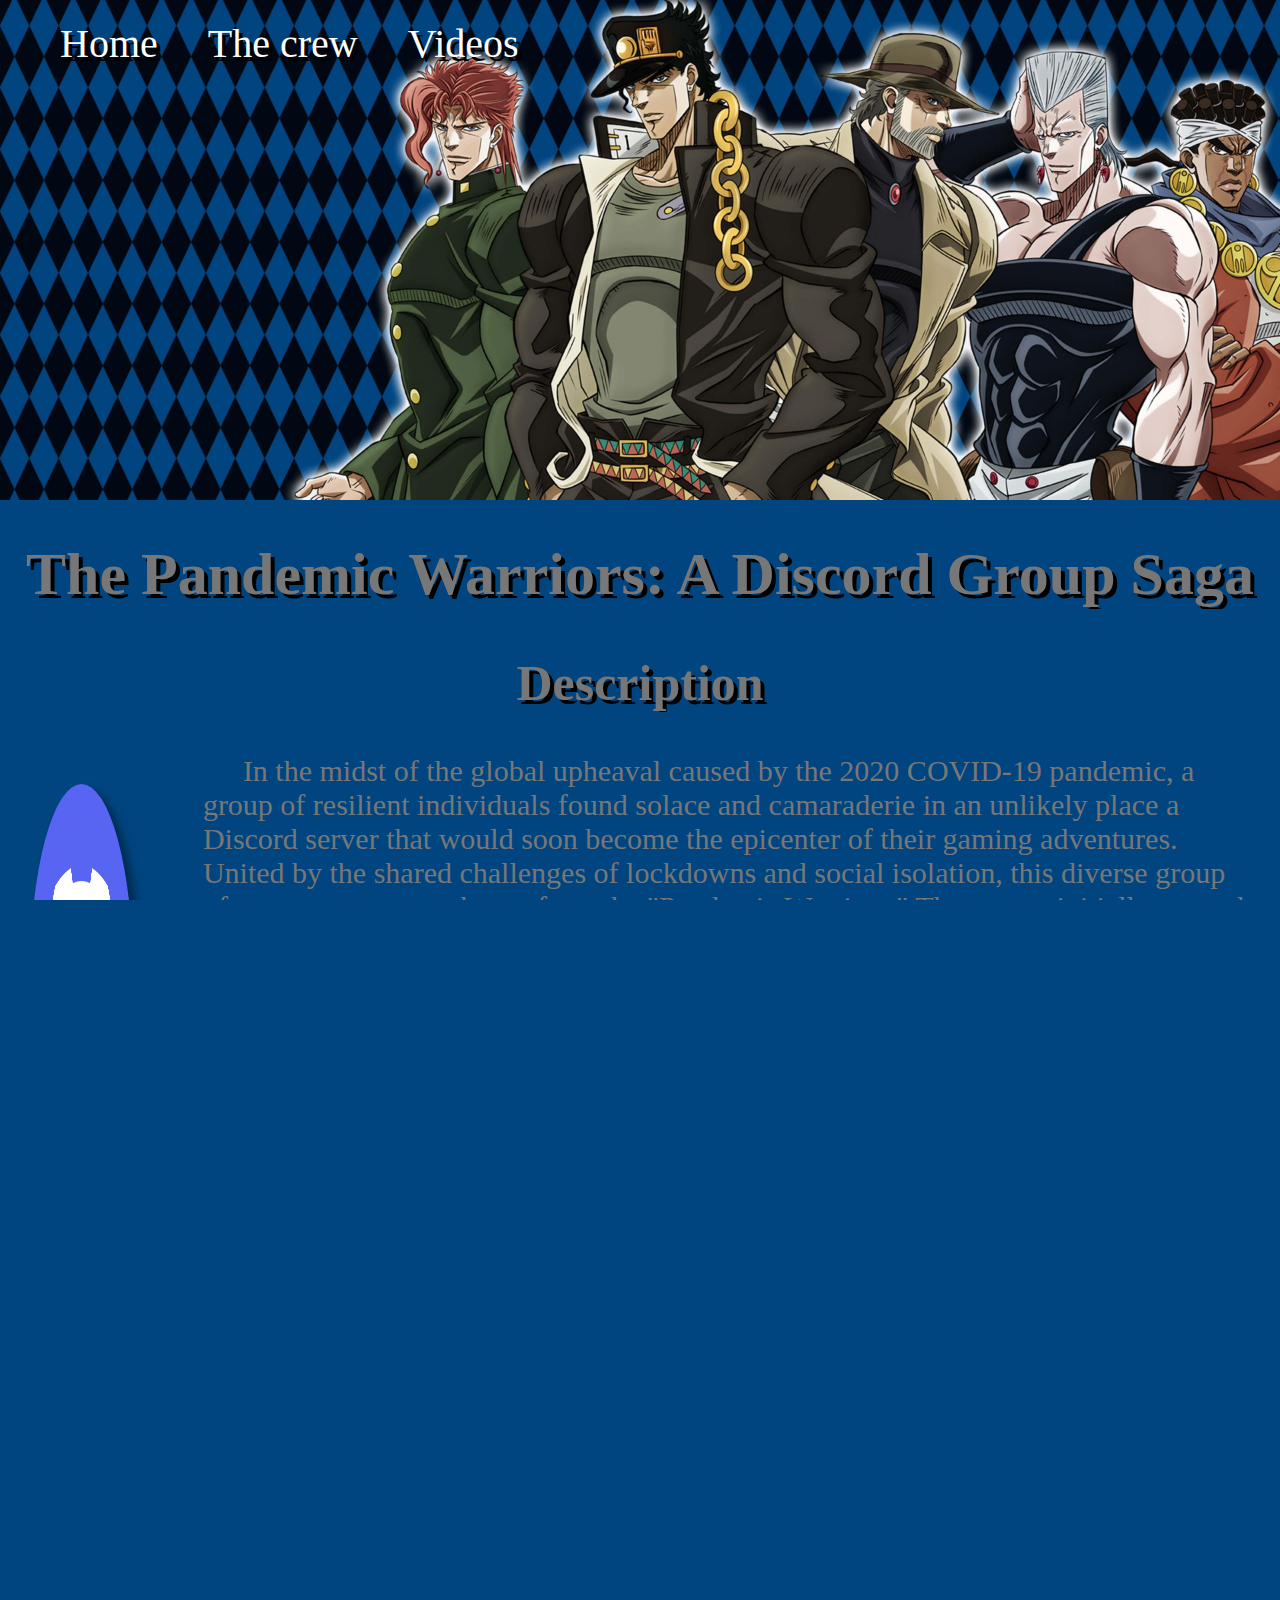
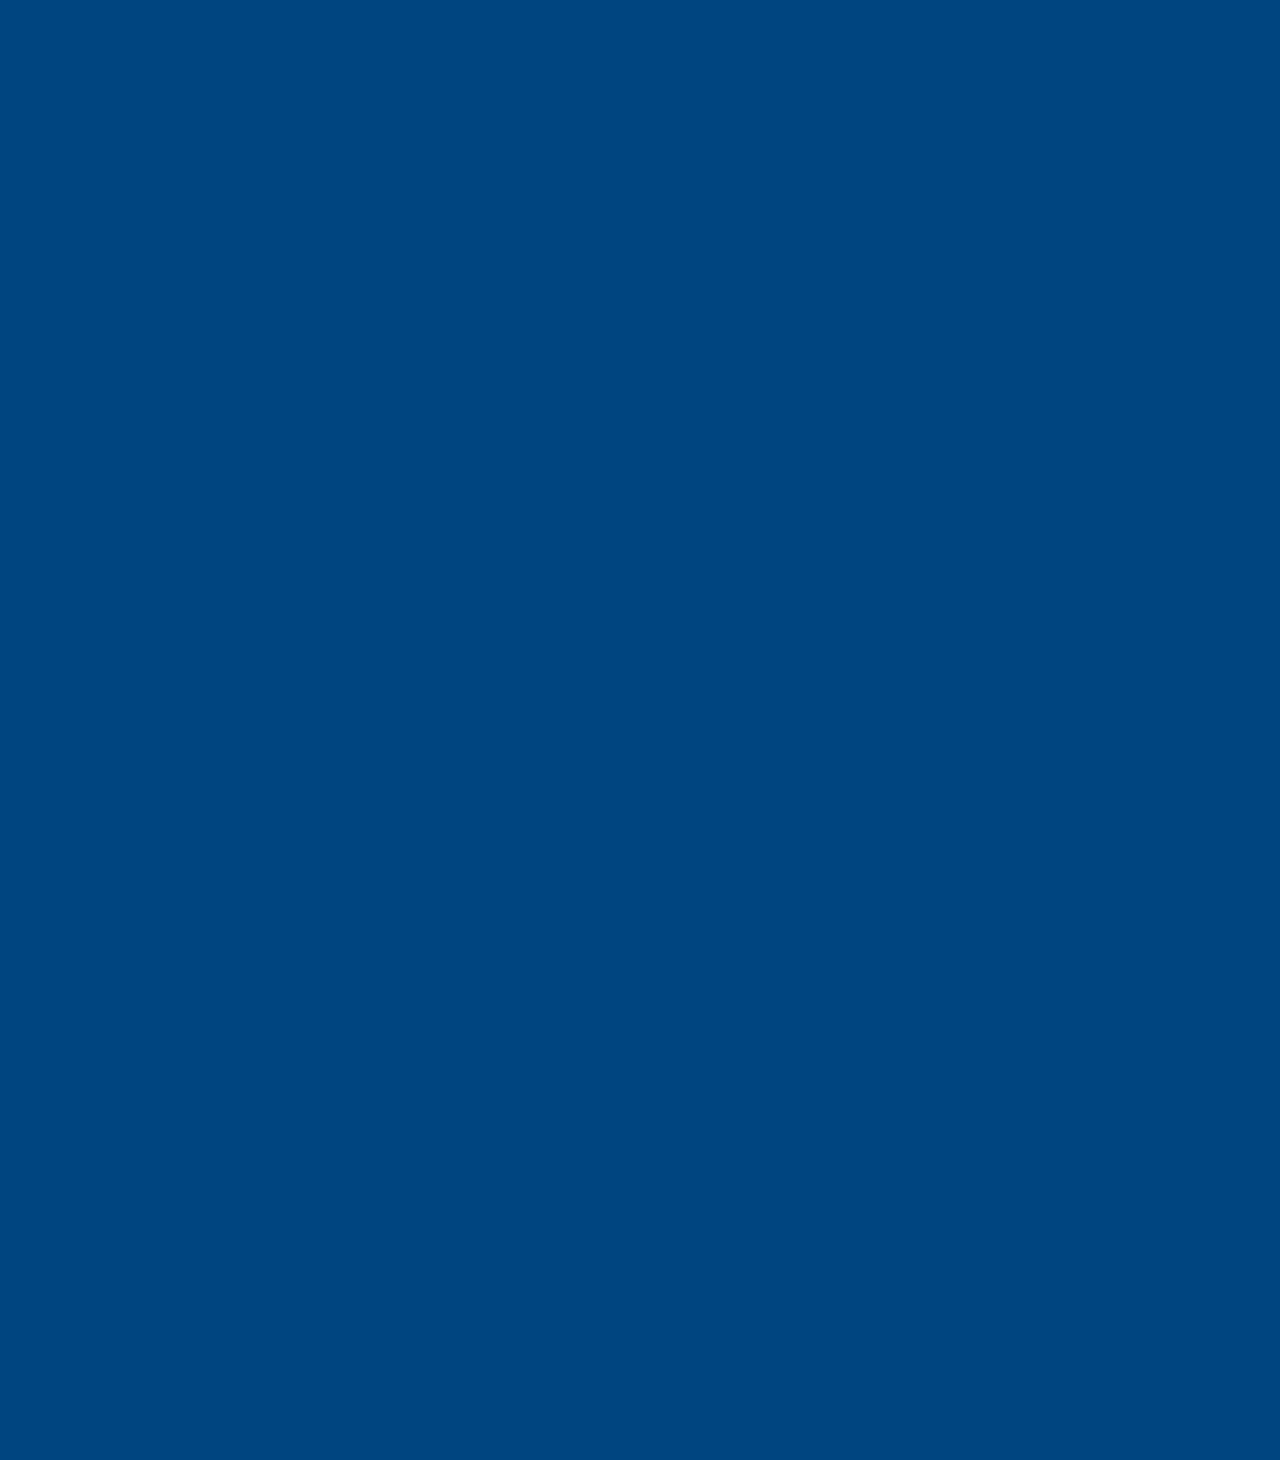
==== index.html @ 137b5c66 "initial" ====
<!DOCTYPE html>
<html lang="en">

<head>
    <meta charset="UTF-8">
    <meta name="viewport" content="width=device-width, initial-scale=1.0">
    <title>The crew</title>
    <link rel="stylesheet" href="style.css">
</head>

<body>


    <div class="main-header">
        <nav class="nav main-nav">
            <ul>
                <li><a href="index.html">Home</a></li>
                <li><a href="./crew/crew.html">The crew</a></li>
                <li><a href="youtube/index.html">Videos</a></li>
            </ul>
        </nav>
    </div>


    <div class="main-titles">
        <h1 class="main-title">The Pandemic Warriors: A Discord Group Saga</h1>
        <h2 class="description-title">Description</h2>
    </div>
    <div class="main-description container">
        <img class="discord-img" src="./images/discord.png">
        <p class="para para1">In the midst of the global upheaval caused by the 2020 COVID-19 pandemic, a group of
            resilient individuals found solace and camaraderie in an unlikely place a Discord server that would soon
            become the epicenter of their gaming adventures. United by the shared challenges of lockdowns and social
            isolation, this diverse group of gamers came together to form the "Pandemic Warriors."

            The server, initially created as a casual hangout spot, quickly transformed into a thriving community where
            members not only discussed the latest gaming trends but also formed lasting friendships. As they navigated
            the uncertainties of the outside world, the Pandemic Warriors discovered a refuge in the digital realm.

            The members hailed from different corners of the globe, bringing a rich tapestry of cultures and gaming
            preferences to the group. From seasoned veterans to novices, the Pandemic Warriors embraced players of all
            skill levels. Each member contributed their unique skills and perspectives, fostering an inclusive
            environment that prioritized fun and friendship over competition. </p>
    </div>
    <div class="main-description2 container">
        <p class="para para2">The epic gaming journey of the Pandemic Warriors unfolded across various virtual
            landscapes. From intense multiplayer battles to collaborative raids and dungeon crawls, they faced digital
            challenges with unwavering determination. The server witnessed countless triumphs and defeats, but what
            truly defined the Pandemic Warriors was their ability to come together and support each other, both in-game
            and in the real world.

            As the pandemic raged on, the Pandemic Warriors became more than just a gaming group they became a support
            system, a source of laughter during dark times, and a reminder that even in the virtual realm, human
            connections could thrive. The server's voice channels echoed with laughter, cheers, and the occasional
            friendly banter as members conquered bosses, explored virtual realms, and shared their real-life stories.
        </p>
    </div>
    <div class="main-description2 container">
        <p class="para para3">Now, as the world gradually recovers, the Pandemic Warriors continue their epic gaming
            journey. The friendships forged in the crucible of the pandemic have proven to be enduring, and the Discord
            server remains a cherished space for these gamers to connect, reminisce about their adventures, and embark
            on new quests together. The Pandemic Warriors exemplify the resilience and strength that can arise from
            adversity, proving that even in the face of global challenges, gaming can bring people together for an
            unforgettable journey. </p>
    </div>
    <div class="main-description2 container">
        <p class="para para4">As the world began to emerge from the grips of the pandemic, some members of the Pandemic
            Warriors found themselves returning to a semblance of normalcy in their offline lives. Jobs, studies, and
            other commitments beckoned, leading a few to step back from the Discord server. Despite the departures, the
            Pandemic Warriors continued to stand strong, their bonds undeterred by the changes.

            The departure of some members, though bittersweet, brought opportunities for new faces to join the thriving
            community. The group welcomed fresh perspectives and diverse gaming experiences, further enriching the
            tapestry of the Pandemic Warriors. The server adapted to the ebb and flow of its members, maintaining its
            inclusive ethos while embracing the dynamic nature of online friendships.</p>
        <img class="jojogif" src="./images/jojoleave.gif">
    </div>
    <div class="main-description2 container">
        <p class="para para5">The remaining Pandemic Warriors commemorated the departed members with a virtual farewell
            party, celebrating the shared memories and experiences that had defined their time together. The bond forged
            during the pandemic proved resilient, transcending the digital realm and weaving its way into the fabric of
            their lives.

            With the world on the path to recovery, the Pandemic Warriors continued to explore new gaming horizons. They
            diversified their gaming portfolio, trying out different genres and games, yet the camaraderie remained a
            constant. The server became a hub not just for gaming but also for sharing life updates, discussing current
            events, and providing a virtual sanctuary for members to unwind.</p>
    </div>
    <div class="main-description2 container">
        <p class="para para6">The lessons learned during the challenging times of the pandemic – resilience,
            adaptability, and the importance of human connection – became the guiding principles for the Pandemic
            Warriors. The server evolved into a microcosm of support and friendship that extended beyond the screen.
            Whether facing in-game challenges or real-life obstacles, the Pandemic Warriors stood together, a testament
            to the enduring power of shared experiences.

            As the years went by, the Pandemic Warriors continued to thrive, their story echoing through the digital
            corridors of their Discord server. The legacy of their epic gaming journey persisted, inspiring new
            generations of gamers to find solace, camaraderie, and lasting friendships in the most unexpected places.
            The Pandemic Warriors had proven that even in the midst of global upheaval, the bonds formed in the virtual
            realm could withstand the test of time.</p>
    </div>

    <div class="main-footer">
        <h3 class="bottom">The Pandemic Warriors</h3>
        <div class="footerlinks">
            <ul>
                <li class="social"><a href="https://www.youtube.com/@bitzan7459" target="_blank">
                        <img class="footerimg" src="./images/youtubelogo.png" alt="youtube logo">
                    </a>
                </li>

                <li class="social"><a href="https://www.tiktok.com/@itsmevaly" target="_blank">
                        <img class="footerimg" src="./images/tiktoklogo.png" alt="tiktok logo">
                    </a>
                </li>
            </ul>
        </div>
    </div>

</body>

</html>
---- style.css ----
* {
    font-family: 'Times New Roman', Times, serif;
    box-sizing: border-box;
    color:#777;
    overflow-x: hidden;
}

@import url('https://fonts.googleapis.com/css2?family=Sedgwick+Ave&display=swap');

html, body {
    margin: 0;
    padding: 0;
    height: 100%;
}

body {
    background-color: #004580;
    margin: 0;
    padding: 0;
    box-sizing: border-box;
}

.nav ul {
    margin: 0;
}

.nav li {
    display: inline-flex;
}

.nav a {
    padding: .5em;
    color: rgb(255, 255, 255);
    text-decoration: none;
    cursor: pointer;
    text-shadow: black 4px 4px;
}

.nav a:hover {
    background-color: rgb(57, 52, 90);
}

.main-nav {
    font-size: 2.5em;
    font-weight: lighter;
}

.main-header {
    background-image: url('images/jojoheader.jpeg');
    background-size: cover;
    background-position:center;
    display: flex;
    height: 500px;
    width: 100%;
    margin: 0;
    padding: 0;
    width: 100%;
}

.main-titles {
    display: flex;
    flex-direction: column;
    justify-content: center;
    text-align: center;
}

.main-title {
    font-family: 'Sedgwick Ave';
    font-size: 60px;
    font-family: "Sedwick Ave";
    text-shadow: black 4px 4px;
}

.description-title {
    font-size: 50px;
    margin-top: 5px;
    text-shadow: black 4px 4px;
}

.main-description {
    display: flex;
    margin-bottom: 1em;
    width: 100%;
    height: auto;
    font-size: 30px;
    text-indent: 40px;
}

p {
    margin: 0 0 0 10px;
    padding: 0 1em;
}

img.discord-img {
    height: auto;
    width: 100%;
    max-width: 350px;
    flex-grow: 1;
    flex-shrink: 1;
    justify-content: center;
    text-align: center;
    margin-left: 5px;
    border-radius: 50%;
    flex-wrap: nowrap;
    margin: 1em;
    box-shadow: 7px 7px 10px rgba(0, 0, 0, 0.4);
}

.main-description2 {
    display: flex;
    margin-bottom: 1em;
    width: 100%;
    height: auto;
    font-size: 30px;
    text-indent:40px;
}

.main-footer {
    background-color: #023463;;
    color: white;
    padding: .25em 0;
}

.bottom {
    font-size: 25px;
    text-shadow: black 4px 4px;
}

.footerimg {
    height: auto;
    width: 100px;
    display: flex;
    padding: 5px;
    box-shadow: 7px 7px 10px rgba(0, 0, 0, 0.4);
}

.footerlinks ul {
    list-style-type: none;
    padding: 0;
}

.footerlinks li {
    display: inline-block;
}

.jojogif {
    height: 250px;
    width: 100%;
    margin: 0px 10px 10px 0px;
    box-shadow: 7px 7px 10px rgba(0, 0, 0, 0.4);
}
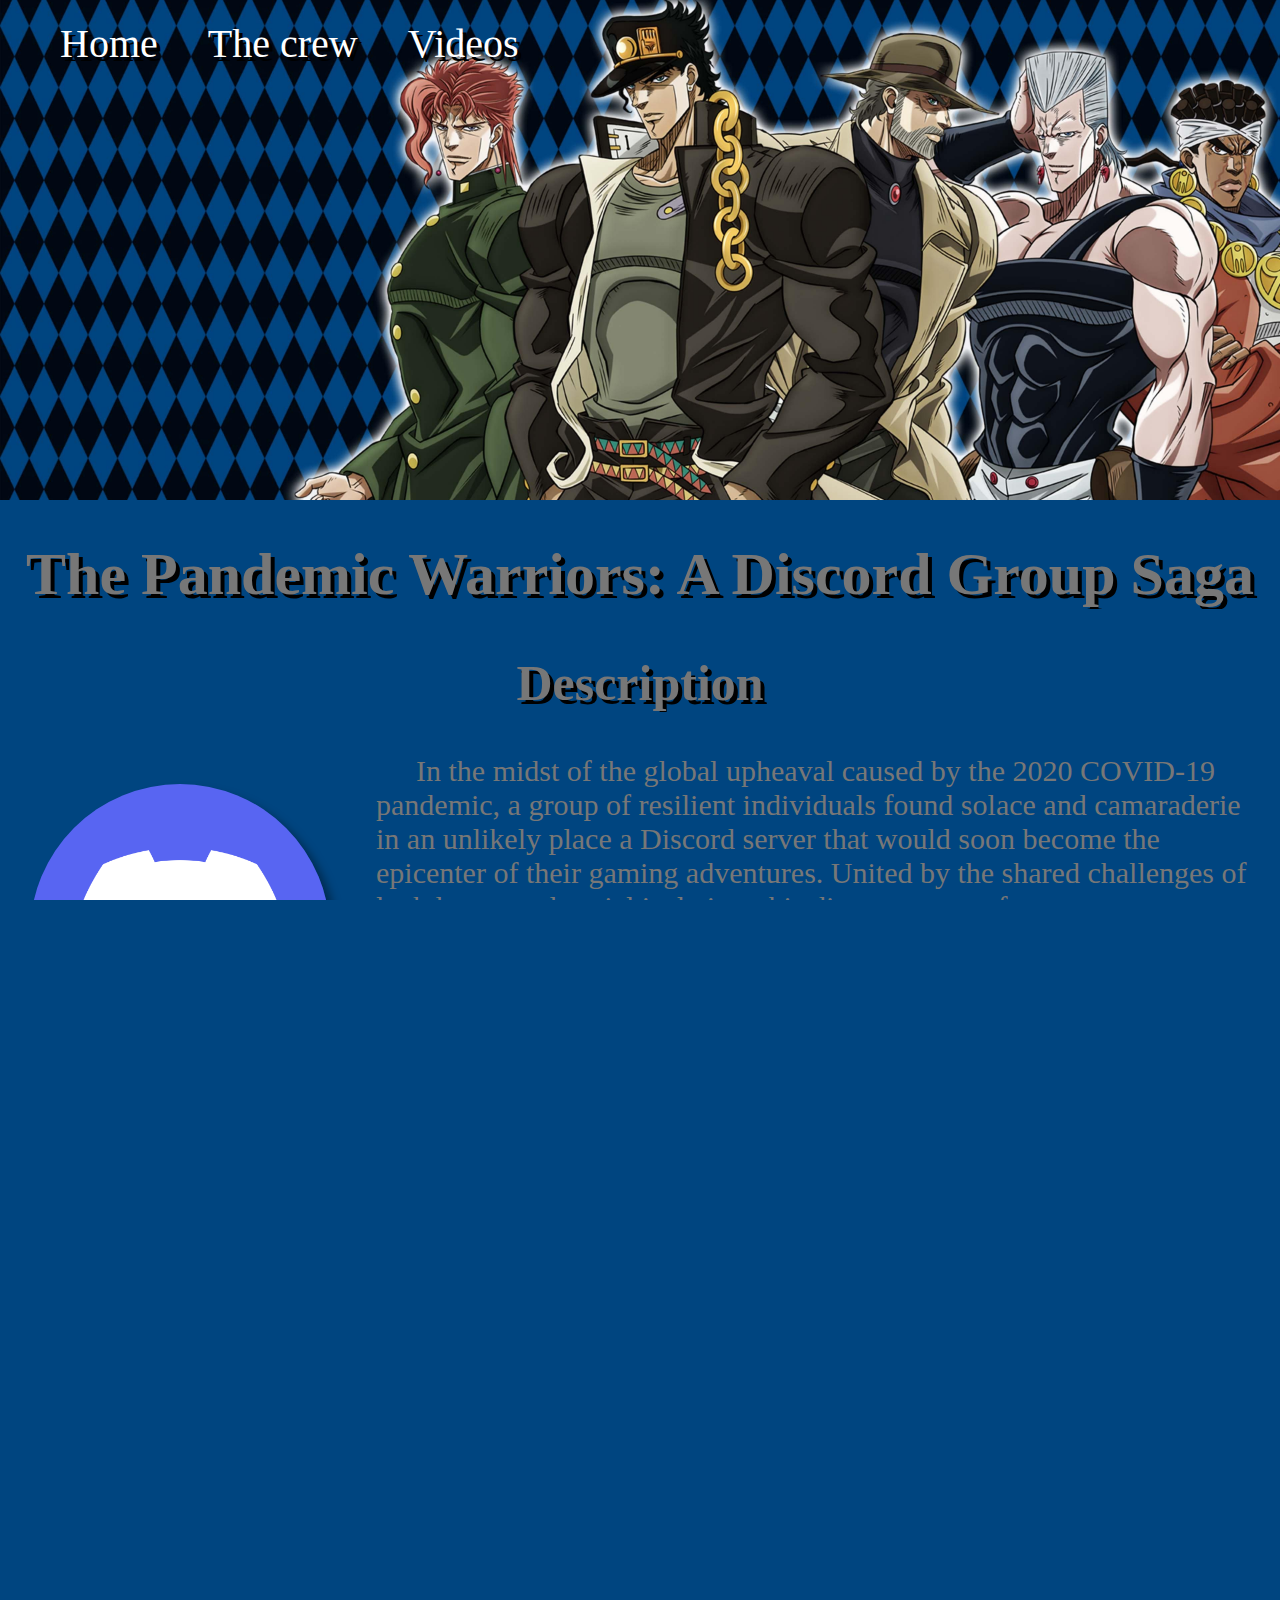
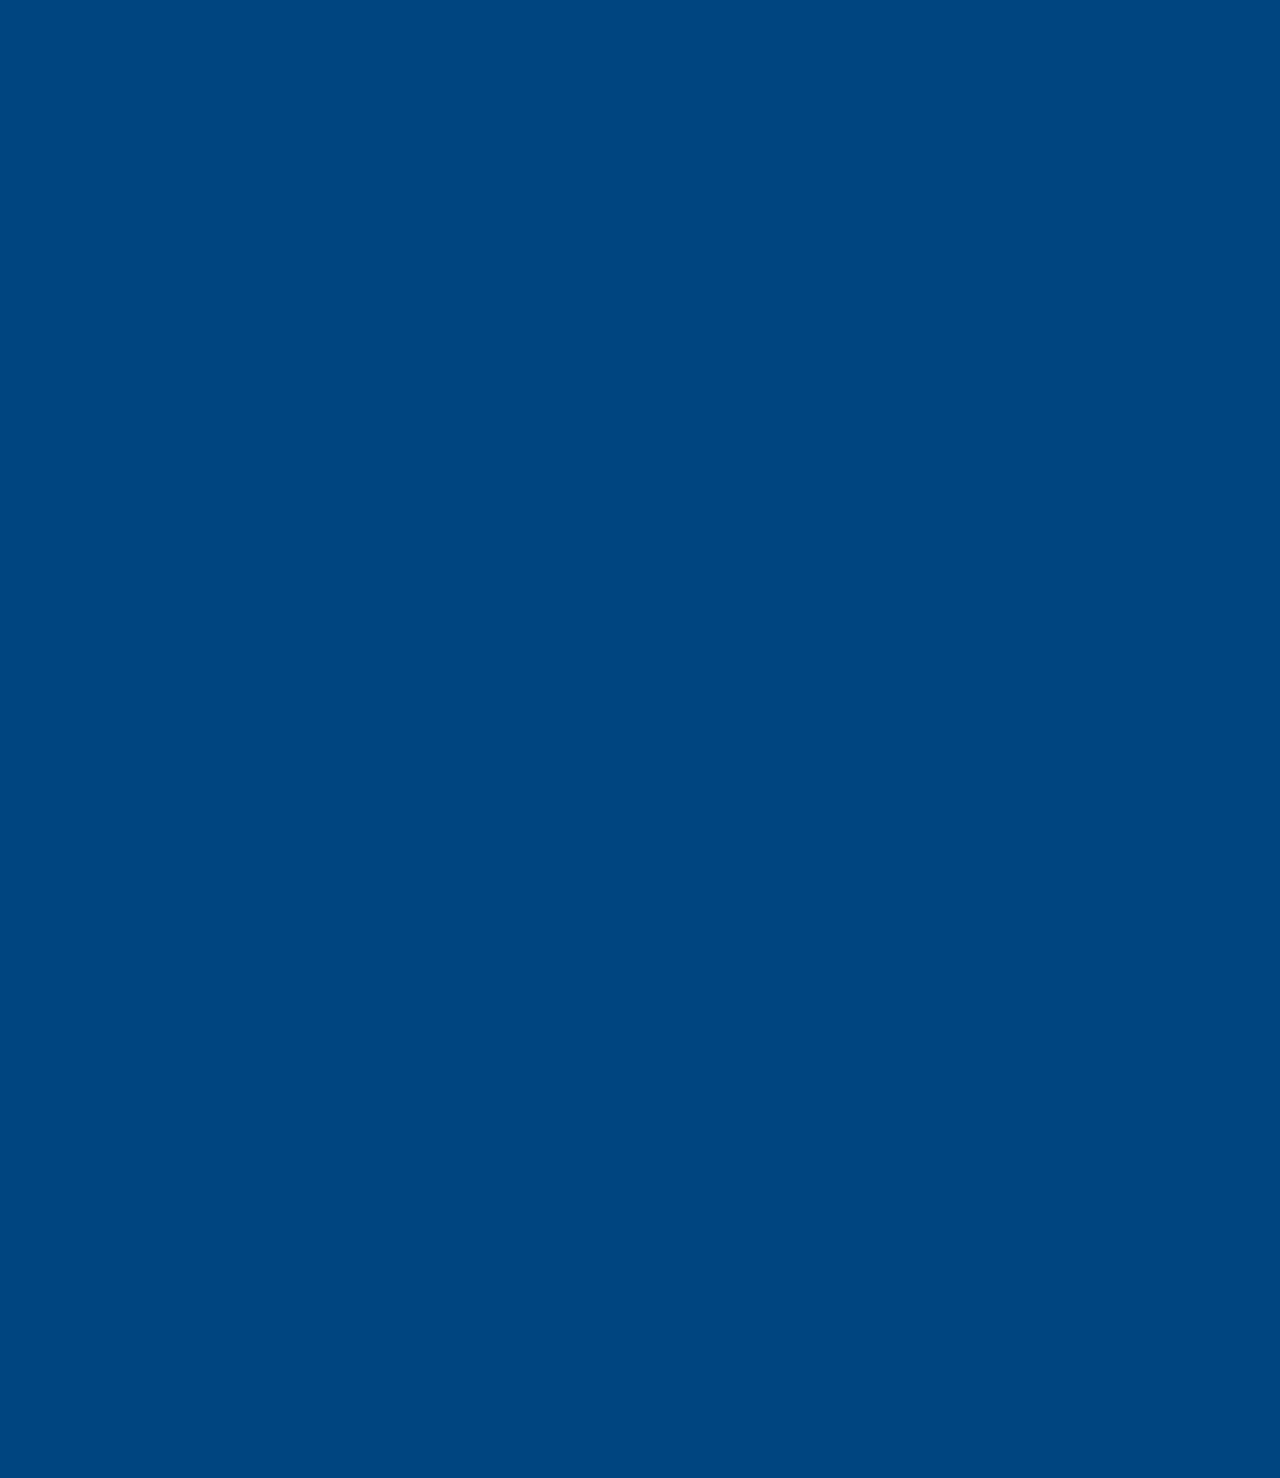
==== commit 37cddf2c: "Made the discord image responsive on small screens" ====
--- a/index.html
+++ b/index.html
@@ -26,6 +26,7 @@
         <h1 class="main-title">The Pandemic Warriors: A Discord Group Saga</h1>
         <h2 class="description-title">Description</h2>
     </div>
+
     <div class="main-description container">
         <img class="discord-img" src="./images/discord.png">
         <p class="para para1">In the midst of the global upheaval caused by the 2020 COVID-19 pandemic, a group of
@@ -42,6 +43,7 @@
             skill levels. Each member contributed their unique skills and perspectives, fostering an inclusive
             environment that prioritized fun and friendship over competition. </p>
     </div>
+    
     <div class="main-description2 container">
         <p class="para para2">The epic gaming journey of the Pandemic Warriors unfolded across various virtual
             landscapes. From intense multiplayer battles to collaborative raids and dungeon crawls, they faced digital
--- a/style.css
+++ b/style.css
@@ -78,8 +78,7 @@
 }
 
 .main-description {
-    display: flex;
-    margin-bottom: 1em;
+    margin-bottom: 16px;
     width: 100%;
     height: auto;
     font-size: 30px;
@@ -88,27 +87,28 @@
 
 p {
     margin: 0 0 0 10px;
-    padding: 0 1em;
+    padding: 0 16px;
 }
 
 img.discord-img {
     height: auto;
+    max-height: 300px;
     width: 100%;
-    max-width: 350px;
-    flex-grow: 1;
-    flex-shrink: 1;
+    max-width: 300px;
+    flex-shrink: 0;
     justify-content: center;
     text-align: center;
     margin-left: 5px;
     border-radius: 50%;
-    flex-wrap: nowrap;
     margin: 1em;
     box-shadow: 7px 7px 10px rgba(0, 0, 0, 0.4);
+    float: left;
 }
+
 
 .main-description2 {
     display: flex;
-    margin-bottom: 1em;
+    margin-bottom: 16px;
     width: 100%;
     height: auto;
     font-size: 30px;
@@ -145,7 +145,10 @@
 
 .jojogif {
     height: 250px;
+    max-height: 250px;
     width: 100%;
+    max-width: 250px;
     margin: 0px 10px 10px 0px;
     box-shadow: 7px 7px 10px rgba(0, 0, 0, 0.4);
+    flex-shrink: 0;
 }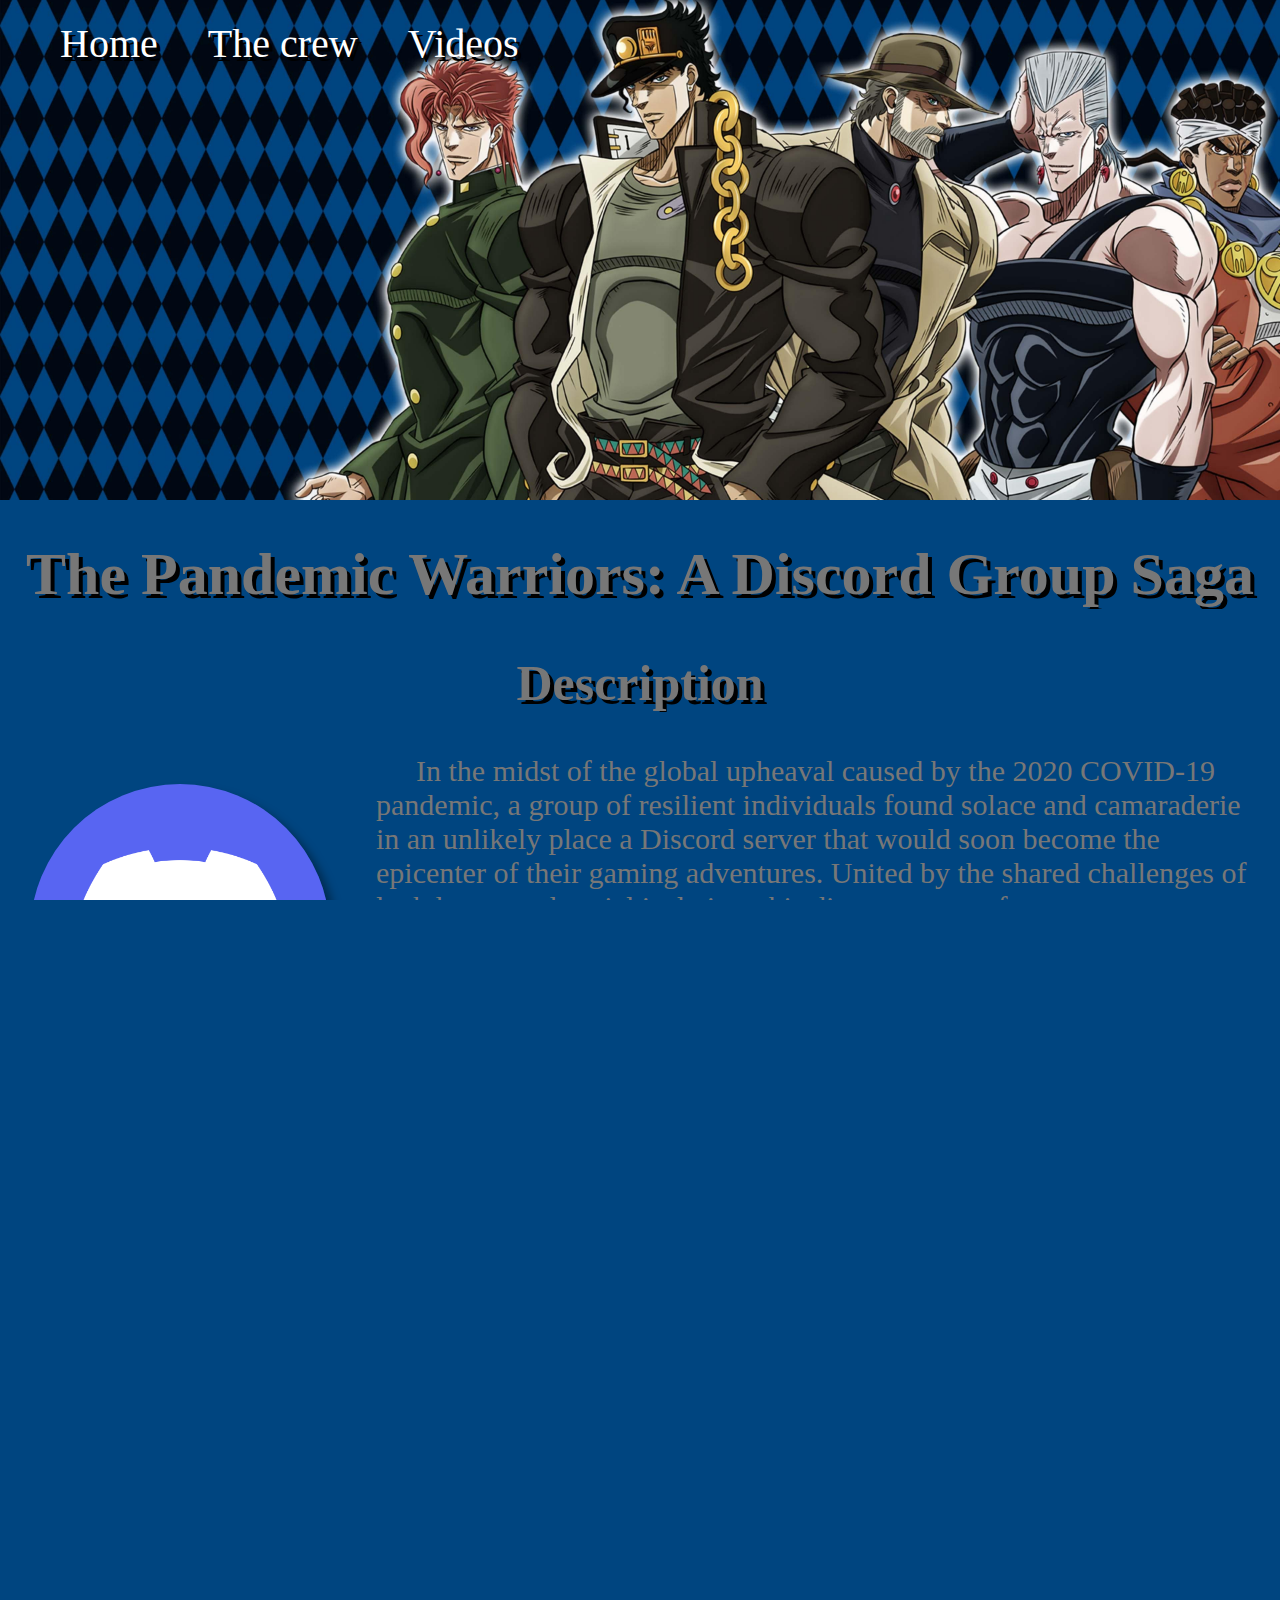
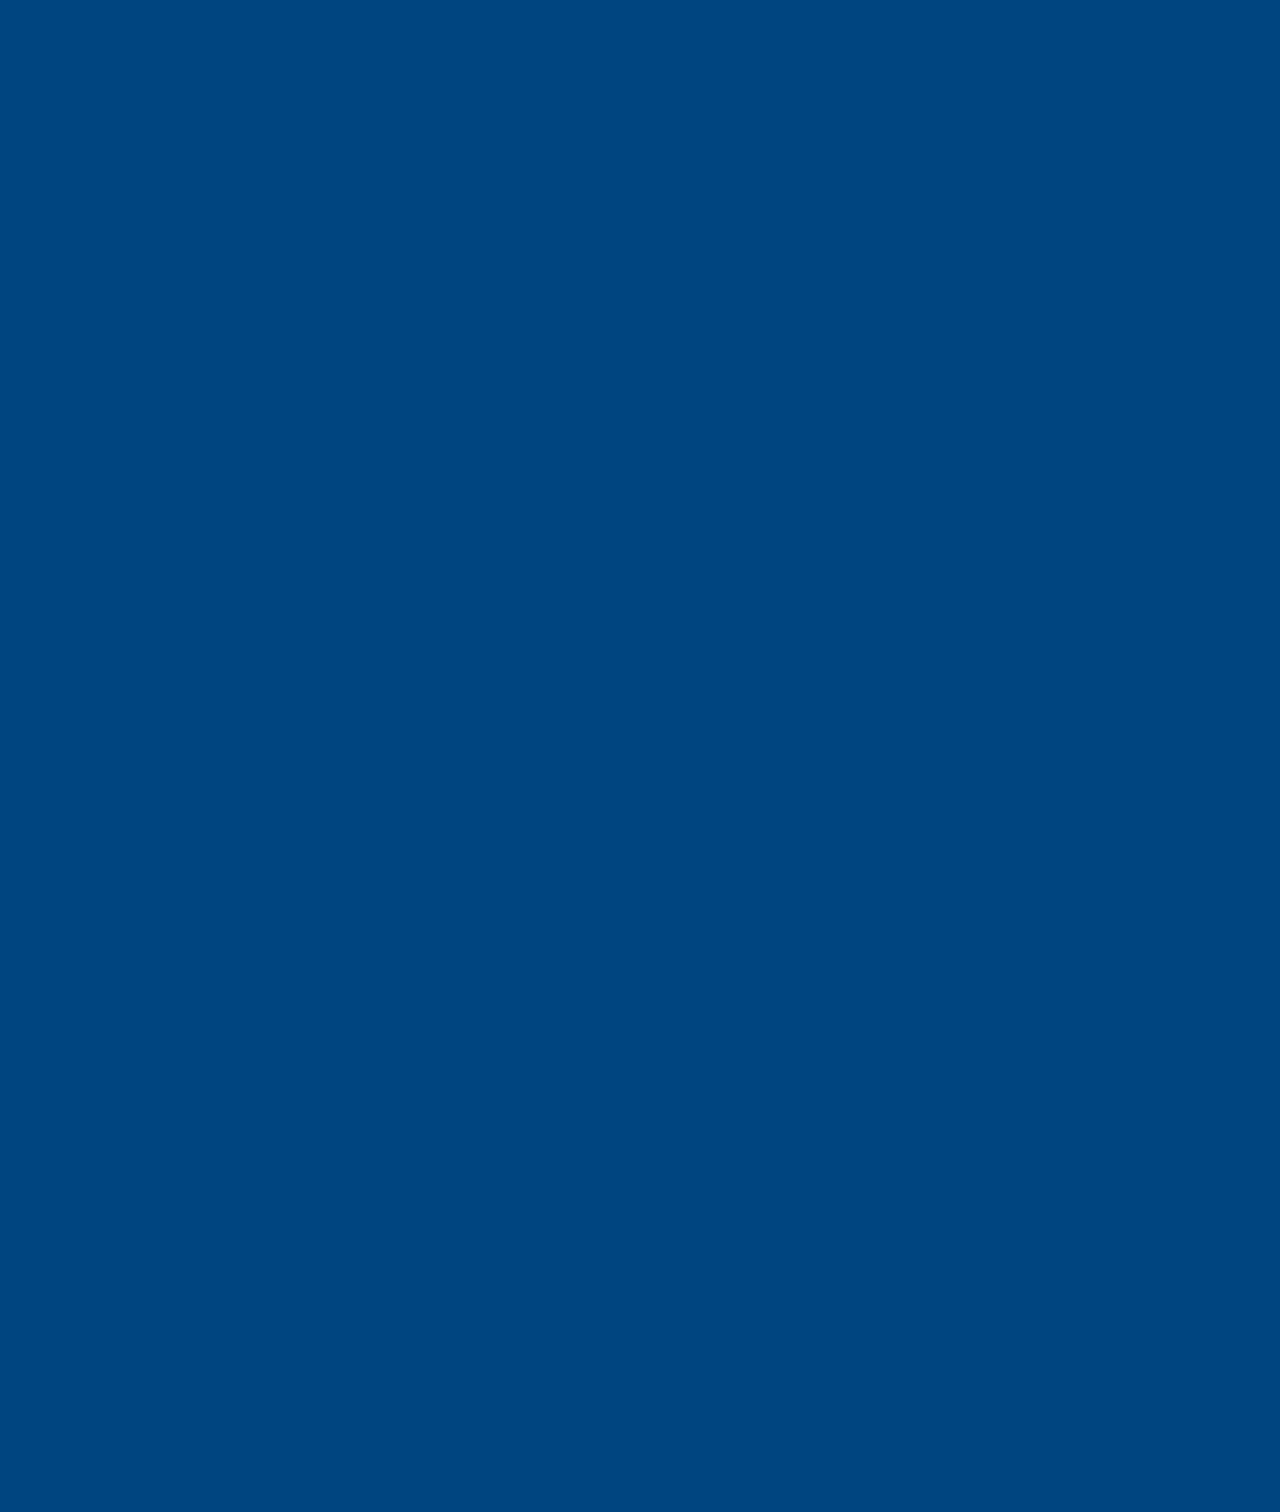
==== commit 2e88277d: "Made the jojo image responsive on small screens" ====
--- a/index.html
+++ b/index.html
@@ -65,7 +65,8 @@
             adversity, proving that even in the face of global challenges, gaming can bring people together for an
             unforgettable journey. </p>
     </div>
-    <div class="main-description2 container">
+    <div class="main-description container">
+        <img class="jojogif" src="./images/jojoleave.gif">
         <p class="para para4">As the world began to emerge from the grips of the pandemic, some members of the Pandemic
             Warriors found themselves returning to a semblance of normalcy in their offline lives. Jobs, studies, and
             other commitments beckoned, leading a few to step back from the Discord server. Despite the departures, the
@@ -75,7 +76,6 @@
             community. The group welcomed fresh perspectives and diverse gaming experiences, further enriching the
             tapestry of the Pandemic Warriors. The server adapted to the ebb and flow of its members, maintaining its
             inclusive ethos while embracing the dynamic nature of online friendships.</p>
-        <img class="jojogif" src="./images/jojoleave.gif">
     </div>
     <div class="main-description2 container">
         <p class="para para5">The remaining Pandemic Warriors commemorated the departed members with a virtual farewell
--- a/style.css
+++ b/style.css
@@ -144,11 +144,12 @@
 }
 
 .jojogif {
-    height: 250px;
-    max-height: 250px;
+    height: 300px;
+    max-height: 300px;
     width: 100%;
-    max-width: 250px;
-    margin: 0px 10px 10px 0px;
+    max-width: 300px;
     box-shadow: 7px 7px 10px rgba(0, 0, 0, 0.4);
     flex-shrink: 0;
+    float: right;
+    margin: 30px;
 }